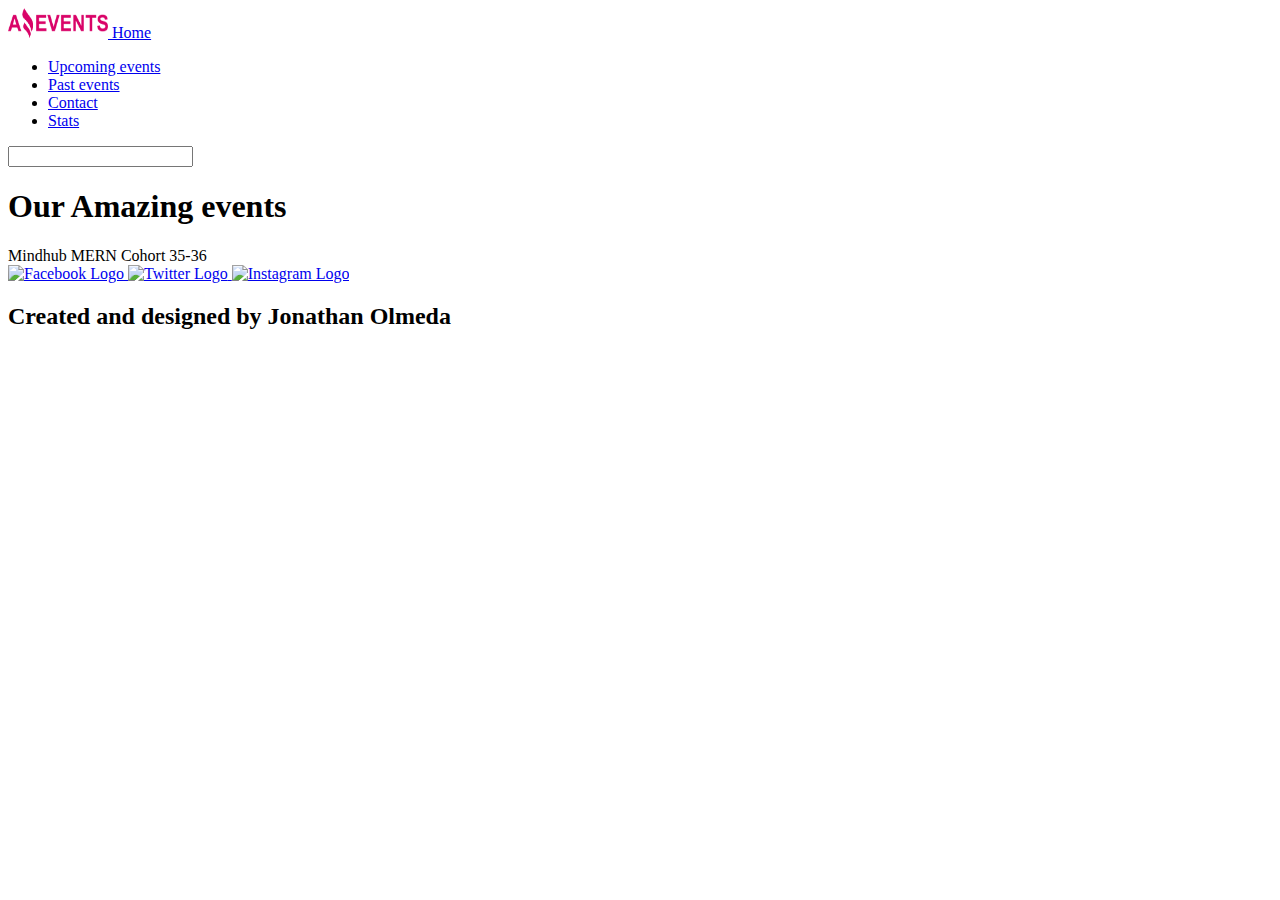
==== index.html @ c5daa272 "Task 4" ====
<!DOCTYPE html>
<html lang="en">

<head>
  <meta charset="UTF-8">
  <meta http-equiv="X-UA-Compatible" content="IE=edge">
  <meta name="viewport" content="width=device-width, initial-scale=1.0">
  <link rel="shortcut icon" href="./Assets/Images/Logo.ico" type="image/x-icon">
  <title>Amazing events | Home</title>
  <link href="https://cdn.jsdelivr.net/npm/bootstrap@5.2.1/dist/css/bootstrap.min.css" rel="stylesheet"
    integrity="sha384-iYQeCzEYFbKjA/T2uDLTpkwGzCiq6soy8tYaI1GyVh/UjpbCx/TYkiZhlZB6+fzT" crossorigin="anonymous">
</head>

<body class="bg-dark">
  <header class="sticky-top">
    <nav class="navbar navbar-expand-sm navbar-dark bg-black">
      <div class="container">
        <a class="navbar-brand" href="#">
          <img src="./Assets/Images/Logo.png" width="100" height="30" class="d-inline-block align-top" alt="Logo">
        </a>
        <a class="navbar-brand" href="#">Home</a>
        <div class="collapse navbar-collapse container-fluid " id="navbarSupportedContent">
          <ul class="navbar-nav m-auto">
            <li class="nav-item">
              <a class="nav-link" href="upcomingevents.html">Upcoming events</a>
            </li>
            <li class="nav-item">
              <a class="nav-link" href="pastevents.html">Past events</a>
            </li>
            <li class="nav-item">
              <a class="nav-link" href="contact.html">Contact</a>
            </li>
            <li class="nav-item">
              <a class="nav-link" href="stats.html">Stats</a>
            </li>
        </div>
      </div>
    </nav>
  </header>
  <form action="./show_data.html" method="get" class="container d-flex justify-content-evenly">

    <div class="form-check form-check-inline" id="checkbox"></div> <!-- En esta linea se toma el Id para maquetar los checkbox-->

    <div class="input-group mb-3">
      <input type="text" class="form-control form-control-lg" placeholder="" aria-label="Recipient's username" 
        aria-describedby="button-addon2" id="input-texto"> <!-- En esta linea se toma el Id para maquetar Input de texto-->
    </div>
  </form>
  <h1 class="text-center text-light text-monospace mt-3 mb-4">Our Amazing events</h1>

  <section class="d-flex flex-row flex-wrap container justify-content-evenly d-grid gap-5" id="contenedor"></section> <!-- En esta linea se toma el Id para maquetar las tarjetas -->

  <div class="container">
    <footer
      class="d-flex flex-wrap justify-content-center align-items-center py-3 my-4 border-top justify-content-between">
      <div class="col-md-5 d-flex align-items-center">
        <span class="text-muted fs-2 fw-bold d-flex">Mindhub MERN Cohort 35-36</span>
      </div>
      <div class="d-flex flex-wrap gap-5">
        <a href="#">
          <img src="https://www.pngmart.com/files/15/Circle-Facebook-Logo-Transparent-Background.png" width="30"
            height="30" alt="Facebook Logo">
        </a>
        <a href="#">
          <img src="https://cdn-icons-png.flaticon.com/512/107/107195.png" alt="Twitter Logo" width="30" height="30">
        </a>
        <a href="#">
          <img
            src="https://images.vexels.com/media/users/3/131142/isolated/preview/42686c238da2892da4bdea221bada9a6-icono-plano-de-instagram.png"
            alt="Instagram Logo" width="30" height="30">
        </a>
      </div>
      <h2 class="text-muted fs-4 fw-bold d-flex">Created and designed by Jonathan Olmeda</h2>
    </footer>
  </div>
  <script src="https://cdn.jsdelivr.net/npm/bootstrap@5.2.1/dist/js/bootstrap.bundle.min.js"
    integrity="sha384-u1OknCvxWvY5kfmNBILK2hRnQC3Pr17a+RTT6rIHI7NnikvbZlHgTPOOmMi466C8"
    crossorigin="anonymous"></script>
  <script src="./Scripts/data.js"></script>
  <script src="./Scripts./index.js"></script>
</body>

</html>
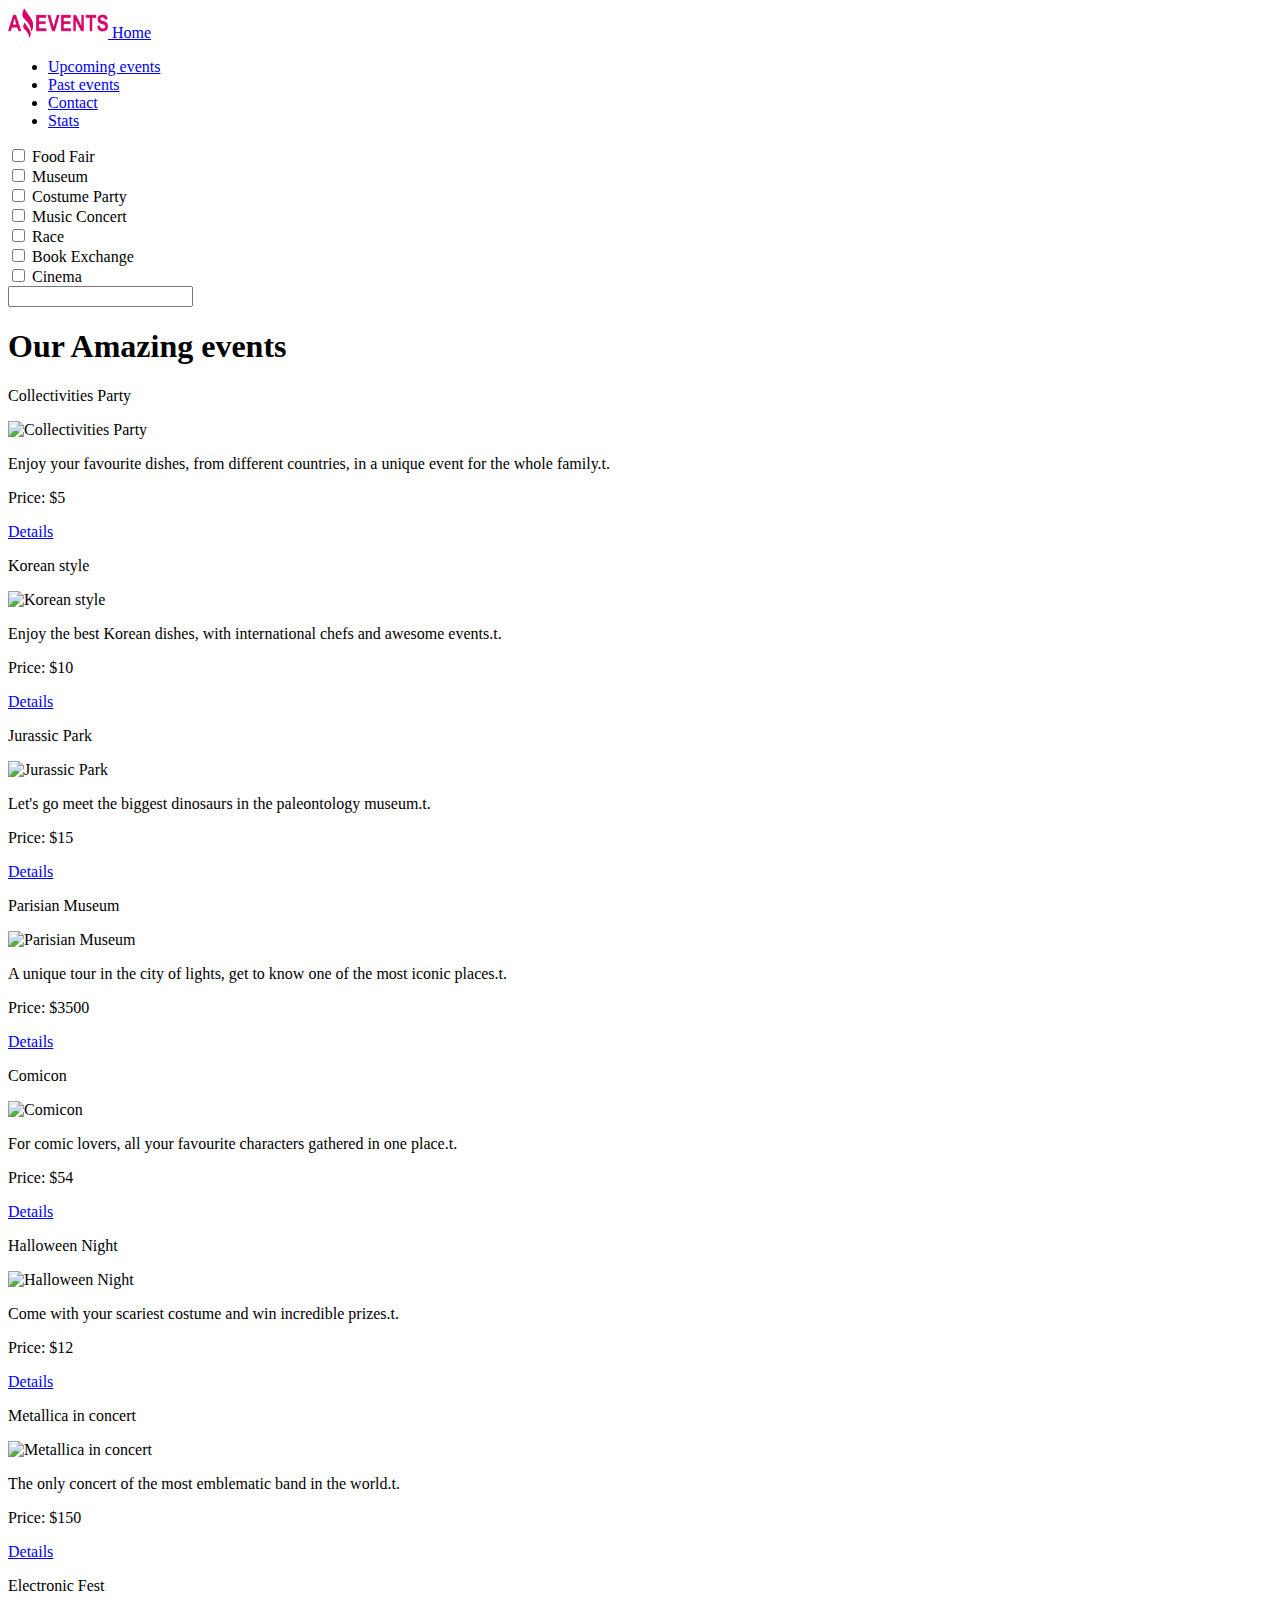
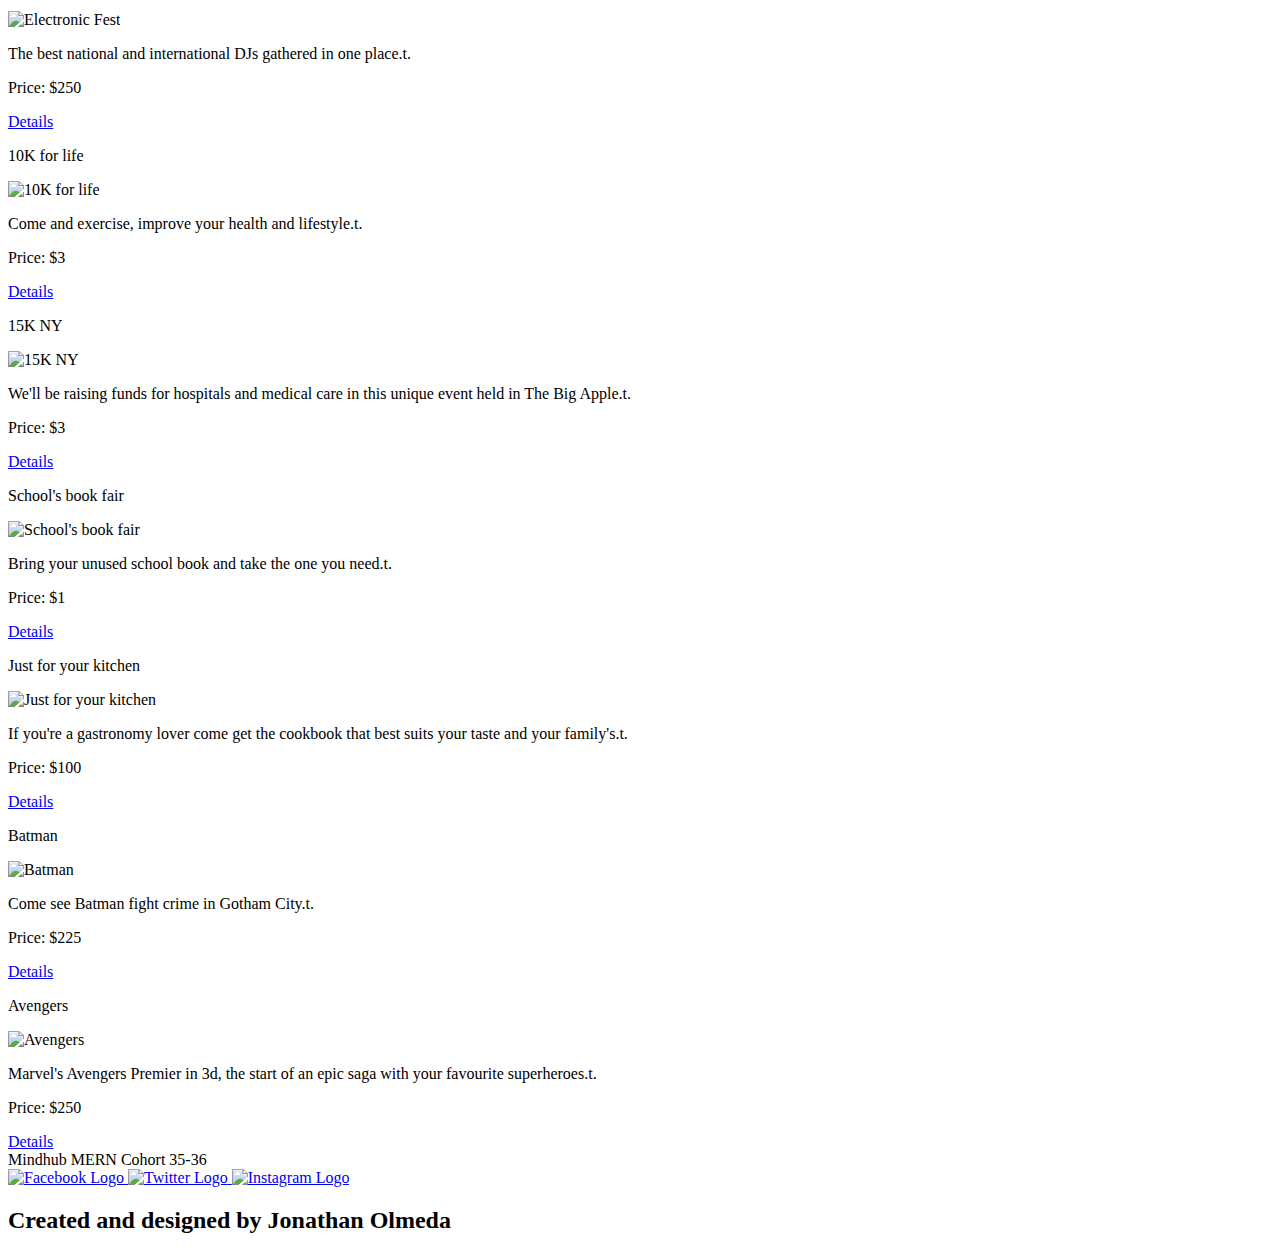
==== commit a2cd21b1: "Task 4" ====
--- a/index.html
+++ b/index.html
@@ -77,7 +77,6 @@
     integrity="sha384-u1OknCvxWvY5kfmNBILK2hRnQC3Pr17a+RTT6rIHI7NnikvbZlHgTPOOmMi466C8"
     crossorigin="anonymous"></script>
   <script src="./Scripts/data.js"></script>
-  <script src="./Scripts./index.js"></script>
+  <script src="./Scripts/index.js"></script>
 </body>
-
 </html>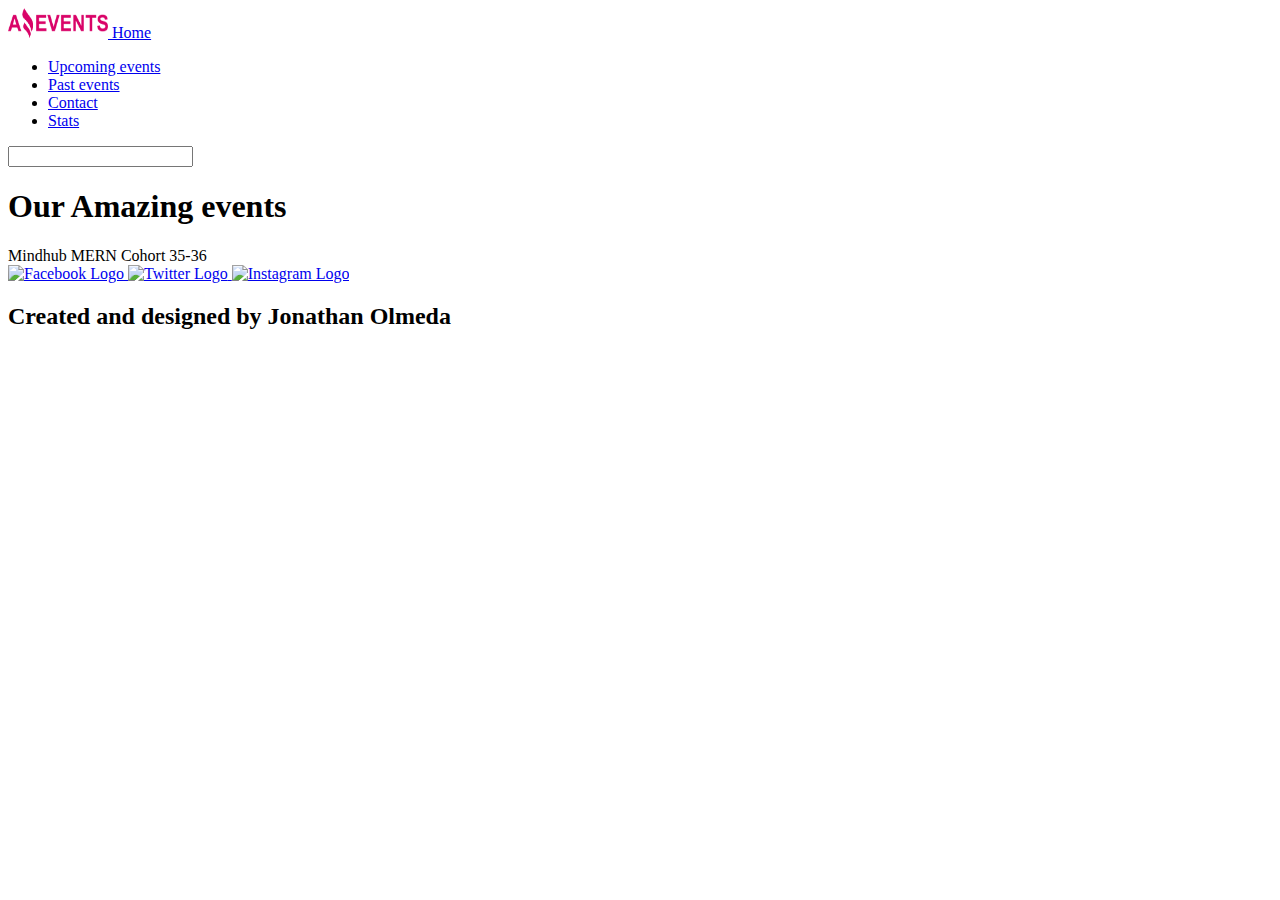
==== commit 3c379e90: "Eliminacion de rutas de  Scripts inexistentes en HTML" ====
--- a/index.html
+++ b/index.html
@@ -39,16 +39,19 @@
   </header>
   <form action="./show_data.html" method="get" class="container d-flex justify-content-evenly">
 
-    <div class="form-check form-check-inline" id="checkbox"></div> <!-- En esta linea se toma el Id para maquetar los checkbox-->
+    <div class="form-check form-check-inline" id="checkbox"></div>
+    <!-- En esta linea se toma el Id para maquetar los checkbox-->
 
     <div class="input-group mb-3">
-      <input type="text" class="form-control form-control-lg" placeholder="" aria-label="Recipient's username" 
-        aria-describedby="button-addon2" id="input-texto"> <!-- En esta linea se toma el Id para maquetar Input de texto-->
+      <input type="text" class="form-control form-control-lg" placeholder="" aria-label="Recipient's username"
+        aria-describedby="button-addon2" id="input-texto">
+      <!-- En esta linea se toma el Id para maquetar Input de texto-->
     </div>
   </form>
   <h1 class="text-center text-light text-monospace mt-3 mb-4">Our Amazing events</h1>
 
-  <section class="d-flex flex-row flex-wrap container justify-content-evenly d-grid gap-5" id="contenedor"></section> <!-- En esta linea se toma el Id para maquetar las tarjetas -->
+  <section class="d-flex flex-wrap container justify-content-evenly d-grid gap-5" id="contenedor"></section>
+  <!-- En esta linea se toma el Id para maquetar las tarjetas -->
 
   <div class="container">
     <footer
@@ -76,7 +79,7 @@
   <script src="https://cdn.jsdelivr.net/npm/bootstrap@5.2.1/dist/js/bootstrap.bundle.min.js"
     integrity="sha384-u1OknCvxWvY5kfmNBILK2hRnQC3Pr17a+RTT6rIHI7NnikvbZlHgTPOOmMi466C8"
     crossorigin="anonymous"></script>
-  <script src="./Scripts/data.js"></script>
   <script src="./Scripts/index.js"></script>
 </body>
+
 </html>